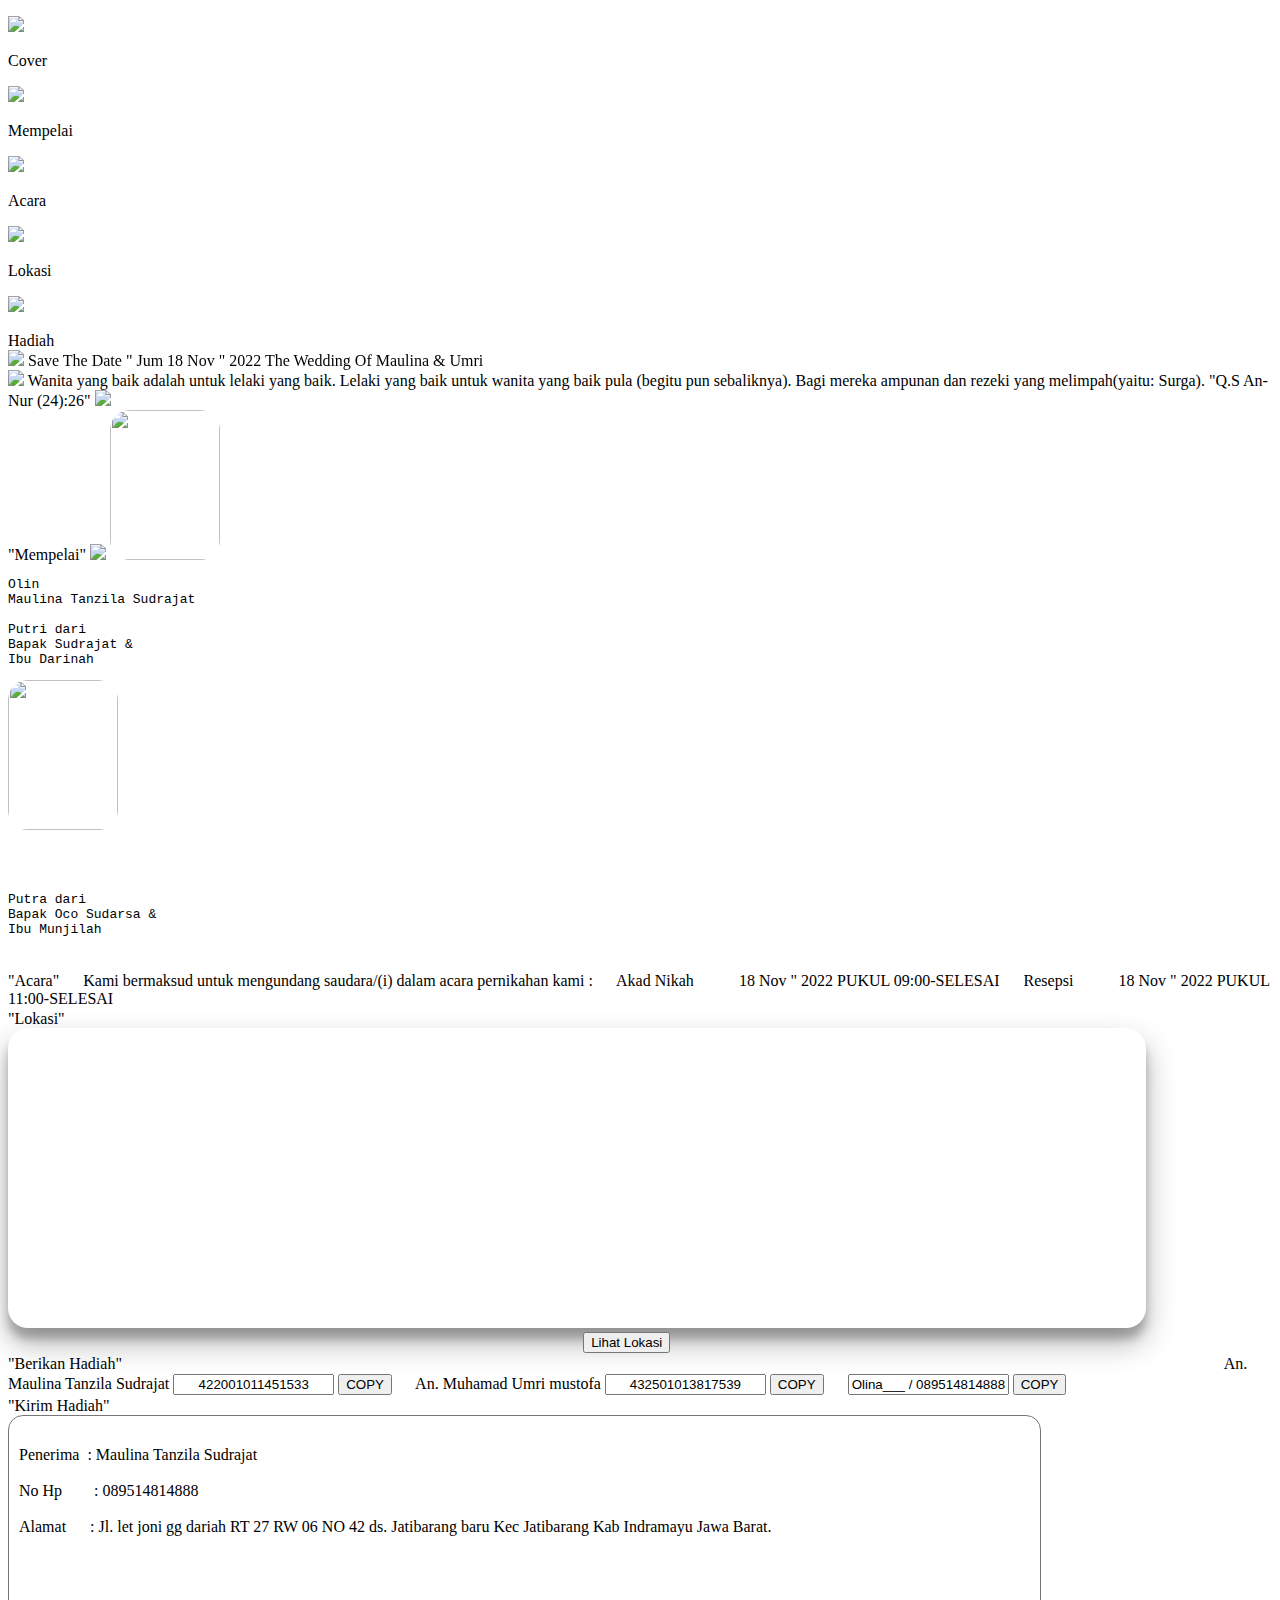
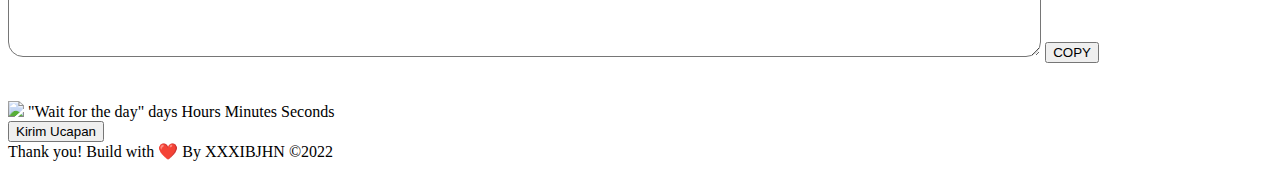
==== isi.html @ c1f2b4af "Add files via upload" ====
<!DOCTYPE html>
<html lang="in">
<head>
<link rel="stylesheet" href="https://unpkg.com/aos@next/dist/aos.css" />
<link href="https://fonts.googleapis.com/css2?family=Ballet:opsz@16..72&family=Pacifico&family=Smooch&display=swap" rel="stylesheet">
<link href="https://fonts.googleapis.com/css2?family=Pacifico&family=Smooch&display=swap" rel="stylesheet">
<link rel="stylesheet" href="https://fonts.googleapis.com/css?family=Sofia&effect=neon|outline|emboss|shadow-multiple">
<link href="https://fonts.googleapis.com/css2?family=Playfair+Display&display=swap" rel="stylesheet"></link>
<link rel="stylesheet" href="stylesheet.css"></link>
<script src=
"https://ajax.googleapis.com/ajax/libs/jquery/3.3.1/jquery.min.js">
</script> 
<meta name="viewport" content="width=device-width,initial-scale=1">
<meta charset="UTF-8">
<link href='https://user-images.githubusercontent.com/109543465/179891689-741580ed-7ec9-4549-846a-97d07d1ea33a.png' rel='icon' type='image/x-icon'/>
<link href='https://xxxibjhn08.github.io/Mulina_Umri/' rel='canonical'/>
<link href='https://user-images.githubusercontent.com/109543465/179886752-e497928e-4bb4-41eb-b015-28edad313dbd.jpg' rel='image_src'/>
<meta content='Undangan Pernikahan Olin & Umri 💍💍' name='description'/>
<meta content='https://xxxibjhn08.github.io/Mulina_Umri/' property='og:url'/>
<meta content='Maulina&Umri Are getting married' property='og:title'/>
<meta content='Undangan Pernikahan Olin & Umri 💍💍' property='og:description'/>
<meta content='https://user-images.githubusercontent.com/109543465/179886752-e497928e-4bb4-41eb-b015-28edad313dbd.jpg' property='og:image'/>
<meta content='Undangan Pernikahan Olin & Umri 💍💍' property='og:description'/>
<meta content='Undangan Pernikahan Olin & Umri 💍💍' name='twitter:description'/>
<meta content='Undangan Pernikahan Olin & Umri 💍💍' itemprop='description'/>
<meta content='https://user-images.githubusercontent.com/109543465/179886752-e497928e-4bb4-41eb-b015-28edad313dbd.jpg' property='og:image'/>
<meta content='https://user-images.githubusercontent.com/109543465/179886752-e497928e-4bb4-41eb-b015-28edad313dbd.jpg' name='twitter:image'/>
<meta content='https://user-images.githubusercontent.com/109543465/179886752-e497928e-4bb4-41eb-b015-28edad313dbd.jpg' itemprop='image'/>
<meta content='Undangan Pernikahan Olin & Umri 💍💍' name='keywords'/>
<meta content='xxxibjhn.com' property='og:site_name'/>
<meta content='xxxibjhn.com : Maulina&Umri Are getting married' property='og:title'/>
<meta content='article' property='og:type'/>
<meta content='https://xxxibjhn08.github.io/Mulina_Umri/' property='og:url'/>
<meta content='100047459986178' property='fb:admins'/>
<meta name='twitter:card' value='summary_large_image'/>
<meta content='xxxibjhn.com : Maulina&Umri Are getting married' name='twitter:title'/>
<meta content='@xxxibjhn.com' name='twitter:site'/>
<meta content='@xxxibjhn.com' name='twitter:creator'/>
<meta content='xxxibjhn.com : Maulina&Umri Are getting married' itemprop='name'/>
<meta content='#0e0e0e' name='theme-color'/>
<meta content='yes' name='apple-mobile-web-app-capable'/>
<meta content='#0e0e0e' name='apple-mobile-web-app-status-bar-style'/>
<meta content='https://user-images.githubusercontent.com/109543465/179891689-741580ed-7ec9-4549-846a-97d07d1ea33a.png' name='msapplication-TileImage'/>
<link href='https://user-images.githubusercontent.com/109543465/179891689-741580ed-7ec9-4549-846a-97d07d1ea33a.png' rel='icon' sizes='192x192'/>
<link href='https://user-images.githubusercontent.com/109543465/179891689-741580ed-7ec9-4549-846a-97d07d1ea33a.png' rel='icon' sizes='32x32'/>
<link href='https://user-images.githubusercontent.com/109543465/179891689-741580ed-7ec9-4549-846a-97d07d1ea33a.png' rel='icon' sizes='96x96'/>
<link href='https://user-images.githubusercontent.com/109543465/179891689-741580ed-7ec9-4549-846a-97d07d1ea33a.png' rel='icon' sizes='16x16'/>
<link href='https://user-images.githubusercontent.com/109543465/179891689-741580ed-7ec9-4549-846a-97d07d1ea33a.png' rel='apple-touch-icon'/>
<link href='https://user-images.githubusercontent.com/109543465/179891689-741580ed-7ec9-4549-846a-97d07d1ea33a.png' rel='apple-touch-icon' sizes='152x152'/>
<link href='https://user-images.githubusercontent.com/109543465/179891689-741580ed-7ec9-4549-846a-97d07d1ea33a.png' rel='apple-touch-icon' sizes='180x180'/>
<link href='https://user-images.githubusercontent.com/109543465/179891689-741580ed-7ec9-4549-846a-97d07d1ea33a.png' rel='apple-touch-icon' sizes='167x167'/>
<meta property="og:image" content="https://user-images.githubusercontent.com/109543465/179886752-e497928e-4bb4-41eb-b015-28edad313dbd.jpg">

<title>Maulina&Umri</title>
</head>
<body>
<audio src="https://www.mboxdrive.com/[MV]%20%EC%A7%80%EB%AF%BC(Jimin)%20X%20%ED%95%98%EC%84%B1%EC%9A%B4(Ha%20Sung-Woon)%20-%20With%20you%20%EC%9A%B0%EB%A6%AC%EB%93%A4%EC%9D%98%20%EB%B8%94%EB%A3%A8%EC%8A%A4(Our%20Blues)%20OST%20Part%204.mp3" autoplay></audio>
<menu1 onclick="cover()"><p><img src="https://user-images.githubusercontent.com/109543465/179886687-48b5ffc0-55c5-4944-9c06-b02179944c62.png" style="width:30%"></p>Cover</menu1>
<menu2 onclick="mempelai()"><p><img src="https://user-images.githubusercontent.com/109543465/179886695-fdf4ddb9-a9a5-4c2e-8a03-7299d10cc6a6.png" style="width:30%"></p>Mempelai</menu2>
<menu3 onclick="acara()"><p><img src="https://user-images.githubusercontent.com/109543465/179886548-8fe27eff-3c66-478e-9785-10d00990e6c2.png" style="width:30%"></p>Acara</menu3>
<menu4 onclick="lokasi()"><p><img src="https://user-images.githubusercontent.com/109543465/179886691-bff96cf9-d312-41b4-bd43-0faf739673ee.png" style="width:30%"></p>Lokasi</menu4>
<menu5 onclick="hadiah()"><p><img src="https://user-images.githubusercontent.com/109543465/179886683-cde80e2a-14b6-4a51-920d-8f746ce5639d.png" style="width:30%"></p>Hadiah</menu5>				

<div data-aos="fade" id="cover" class="cvr"><img src="https://user-images.githubusercontent.com/109543465/180159866-7943899f-7a4f-44a9-85f9-a566a2320ad0.png" style="width:100%;">

<a class="judul">Save </a><a class="ket">The<a class="judul"> Date</a>
<a class="sub">" Jum  <a class="tgl">18</a><a class="sub">   Nov "</a>
<a class="thn">2022</a>
<a class="ket">The Wedding Of</a>
Maulina & Umri
</div>



<div class="ktp">
<img data-aos="zoom" src="https://user-images.githubusercontent.com/109543465/179886650-27621d73-7c5f-4d9d-ad01-9d5b9f45bdce.png">

<a data-aos="zoom" class="kettt">Wanita yang baik adalah untuk
lelaki yang baik. Lelaki yang baik
untuk wanita yang baik pula
(begitu pun sebaliknya).
Bagi mereka ampunan dan
rezeki yang melimpah(yaitu: Surga).</a>

<a data-aos="slide-left" class="thn">"Q.S An-Nur (24):26"</a>

<img data-aos="zoom" src="https://user-images.githubusercontent.com/109543465/179886650-27621d73-7c5f-4d9d-ad01-9d5b9f45bdce.png"></div>
<div class="me">
<a id="mempelai" class="judull">"Mempelai"</a>




<img data-aos="zoom" src="https://user-images.githubusercontent.com/109543465/179886650-27621d73-7c5f-4d9d-ad01-9d5b9f45bdce.png">

<card>
<img data-aos="zoom" src="https://user-images.githubusercontent.com/109543465/179886766-4a40125e-1eac-41ca-bb9b-806bc52fea7e.jpg" style="border-radius:20px; height:150px; width:110px; margin-left:0;">
<pre>
<a data-aos="zoom" class="mem">Olin</a>
<a data-aos="zoom" class="mts">Maulina Tanzila Sudrajat</a>

Putri dari
Bapak Sudrajat &
Ibu Darinah 
</pre>
</card>

<card>
<img data-aos="zoom" src="https://user-images.githubusercontent.com/109543465/179886697-50a4598b-186f-48fb-aede-6f5265993e20.jpg" style="border-radius:20px; height:150px; width:110px; margin-left:0;">
<pre>
<a data-aos="zoom" class="mem">Umri</a>
<a data-aos="zoom" class="mts">Muhamad Umri Mustofa </a>

Putra dari
Bapak Oco Sudarsa &
Ibu Munjilah
</pre>
</card>

<img data-aos="zoom" src="https://user-images.githubusercontent.com/109543465/179886650-27621d73-7c5f-4d9d-ad01-9d5b9f45bdce.png">
</div>
<!--  -->
<div class="acr">				
<a id="acara" class="judull">"Acara"</a>




<img data-aos="zoom" src="https://user-images.githubusercontent.com/109543465/179886650-27621d73-7c5f-4d9d-ad01-9d5b9f45bdce.png">

Kami bermaksud untuk mengundang
saudara/(i) dalam acara pernikahan kami :

<img data-aos="zoom" src="https://user-images.githubusercontent.com/109543465/179891689-741580ed-7ec9-4549-846a-97d07d1ea33a.png" style="height:auto; width:10%;">
<a class="memm">Akad Nikah</a>
<a data-aos="zoom" class="sub">" Jum <a class="tgl">18</a><a class="sub"> Nov "</a>
2022
PUKUL 09:00-SELESAI


<img data-aos="zoom" src="https://user-images.githubusercontent.com/109543465/179891689-741580ed-7ec9-4549-846a-97d07d1ea33a.png" style="height:auto; width:10%;">
<a class="memm">Resepsi</a>
<a data-aos="zoom" class="sub">" Jum <a class="tgl">18</a><a class="sub"> Nov "</a>
2022
PUKUL 11:00-SELESAI


</div>
<!--  -->
<div class="lk">		
<a id="lokasi" class="judull">"Lokasi"</a>




<img data-aos="zoom" src="https://user-images.githubusercontent.com/109543465/179886650-27621d73-7c5f-4d9d-ad01-9d5b9f45bdce.png">

<a data-aos="zoom" class="kett">KEDIAMAN MEMPELAI WANITA</a>

<iframe  width="90%" height="300px" style="border-radius:20px; box-shadow: 0 15px 30px rgba(0,0,0,0.30), 0 11px 8px rgba(0,0,0,0.22); box-shadow: 0 15px 30px rgba(0,0,0,0.30), 0 11px 8px rgba(0,0,0,0.22);" frameborder="0" scrolling="no" marginheight="0" marginwidth="0" src="https://maps.google.com/maps?width=100%25&amp;height=50%25&amp;hl=en&amp;q=%20Inah%20Tailor,%20Jl.%20Letnan%20Joni%20Gg.%20Dariah,%20Jatibarang%20Baru,%20Kec.%20Jatibarang,%20Kabupaten%20Indramayu,%20Jawa%20Barat%2045273+(Inah%20Tailor%20)&amp;t=&amp;z=14&amp;ie=UTF8&amp;iwloc=B&amp;output=embed"><a href="https://www.gps.ie/wearable-gps/">gps smartwatches</a></iframe>

<a data-aos="zoom" class="kett">Jl. Let joni, Gg Dariah RT 27 RW 06 NO 42,
Jatibarang baru, Kec Jatibarang,
Kab indramayu Jawa barat</a>

<button onclick="lok()">Lihat Lokasi</button>

</div>
<!--  -->
<div class="hd">	
<a id="hadiah" class="judull">"Berikan Hadiah"</a>



<img data-aos="zoom" src="https://user-images.githubusercontent.com/109543465/179886650-27621d73-7c5f-4d9d-ad01-9d5b9f45bdce.png">

<a data-aos="zoom" class="kett">Tanpa mengurangi rasa hormat,
untuk melengkapi kebahagiaan pengantin,
Anda dapat memberikan tanda kasih
melalui nomor rekening / dompet digital
berikut ini :</a>

<img data-aos="zoom" src="https://user-images.githubusercontent.com/109543465/179886646-f9e421e1-ee97-4876-9f83-88389850a10f.png" style="height:auto; width:10%;">
An. Maulina Tanzila Sudrajat
<input style="text-align:center;" size="17px"  class="kopi" id="text-copy"  value="422001011451533"></input>

<button onclick="copyText()"><span class="fa fa-copy"></span>COPY</button>

<img data-aos="zoom" src="https://user-images.githubusercontent.com/109543465/179886646-f9e421e1-ee97-4876-9f83-88389850a10f.png" style="height:auto; width:10%;">
An. Muhamad Umri mustofa
<input style="text-align:center;" size="17px"  class="kopi" id="text-copy1"  value="432501013817539"></input>

<button onclick="copyText1()"><span class="fa fa-copy"></span>COPY</button>

<img data-aos="zoom" src="https://user-images.githubusercontent.com/109543465/179886758-08aac2e4-1ed0-43f5-85f6-dce75bde5d68.png" style="height:auto; width:10%;">
<input style="text-align:center;" size="17px" class="kopi" id="text-copy2"  value="Olina___ / 089514814888 "></input>

<button onclick="copyText2()"><span class="fa fa-copy"></span>COPY</button>
</div>

<div class="hd">	
<a id="hadiah" class="judull">"Kirim Hadiah"</a>




<img data-aos="zoom" src="https://user-images.githubusercontent.com/109543465/179886650-27621d73-7c5f-4d9d-ad01-9d5b9f45bdce.png">

<a data-aos="zoom" class="kett">Kado terbaik bukanlah dilihat dari harganya,
tetapi dari ketulusan sang pemberi.</a>

<img data-aos="zoom" src="https://user-images.githubusercontent.com/109543465/179886548-8fe27eff-3c66-478e-9785-10d00990e6c2.png" style="height:auto; width:10%;">
<textarea style=" border-radius: 15px; padding-right:10px; padding-left:10px; padding-top:30px; padding-bottom:10px; text-align:left; font-size:16px; height: 200px; width: 80%; font-family: Times new roman;" id="text-copy3">
Penerima  : Maulina Tanzila Sudrajat

No Hp        : 089514814888

Alamat      : Jl. let joni gg dariah RT 27 RW 06 NO 42 ds. Jatibarang baru Kec Jatibarang Kab Indramayu Jawa Barat.
</textarea>

<button onclick="copyText3()"><span class="fa fa-copy"></span>COPY</button>

<img data-aos="zoom" src="https://user-images.githubusercontent.com/109543465/179886650-27621d73-7c5f-4d9d-ad01-9d5b9f45bdce.png">

</div>

<div data-aos="zoom" class="qts">
<img data-aos="zoom" src="https://user-images.githubusercontent.com/109543465/179886650-27621d73-7c5f-4d9d-ad01-9d5b9f45bdce.png">


Merupakan suatu kehormatan dan
kebahagiaan bagi kami apabila,
Bapak/Ibu/Saudara/i. berkenan untuk
memberikan do'a restunya,
kami ucapkan terimakasih.


<img data-aos="zoom" src="https://user-images.githubusercontent.com/109543465/179886702-145a766a-963d-41fd-9d53-b18944c1f215.png">

<img data-aos="zoom" src="https://user-images.githubusercontent.com/109543465/179886650-27621d73-7c5f-4d9d-ad01-9d5b9f45bdce.png">
</div>
<!--  -->
<div class="cdn">

<a data-aos="zoom" class="judul">Don't Miss It</a>

<div class="container">
<img src="https://user-images.githubusercontent.com/109543465/179886650-27621d73-7c5f-4d9d-ad01-9d5b9f45bdce.png">

<a class="kt" id="cdn"></a>
<a class="kt" id="cd">"Wait for the day"</a>
<dn id="tm"><c><span id="D"></span>days</c>  <c><span id="H"></span>Hours</c>  <c><span id="M"></span>Minutes</c>  <c><span id="S"></span>Seconds  </c></dn>
</div>
<a href="https://api.whatsapp.com/send?phone=+6289514814888&text=Happy%20Wedding%20Olin%20❤️"><button>Kirim Ucapan</button></a>

</div>
<div class="cpy">
<a class="cr">Thank you!
Build with ❤️ By XXXIBJHN
&copy;2022</a>




</div>
<script src="javascript.js"></script>
<script src="https://unpkg.com/aos@next/dist/aos.js"></script>
<script>
AOS.init();
</script>
</body>
</html>
---- stylesheet.css ----
@media screen and (max-width: 800px) {
  body, img, div {
  width: 100%;
  }
body {
			   margin:auto;
      position: relative;
      top: 0;
 	    right:0;
      text-align: center;
      left:0;
 	    bottom:0;
 	    width: 100%;
 	    height: 100%;
					
					/* 16:9 Aspect Ratio */
}
div {
				white-space: pre;
				
}
.cvr {
    	background-size: 100%;
						background-image : url('https://user-images.githubusercontent.com/109543465/179886557-53e042e3-6511-4bab-bdbf-07030a08e97e.jpg') ;
				margin:auto;
 	  position: static;
 	  top: 0;
    right:0;
 	  text-align: center;
 	  left:0;
 	  bottom:0;
 	  width: 100%;
 	  height: 760px;
 	  /* 16:9 Aspect Ratio */
}
.ktp {
				margin:auto;
 	  position: static;
 	  padding-top: 70%;   
 	  padding-bottom: 30%;   
 	  text-align: center;
 	  background-size: 100%;
				background-image : url('https://user-images.githubusercontent.com/109543465/179886557-53e042e3-6511-4bab-bdbf-07030a08e97e.jpg') ;
 	  width: 100%;
 	   height: 100%;
 	  /* 16:9 Aspect Ratio */
}
.me {
				margin:auto;
				padding-top: 20%;   
 	  padding-bottom: 5%;   
 	  position: static;
 	  text-align: center;
 	  background-size: 100%;
				background-image : url('https://user-images.githubusercontent.com/109543465/179886557-53e042e3-6511-4bab-bdbf-07030a08e97e.jpg') ;
 	  width: 100%;
 	  height: 100%;
 	  /* 16:9 Aspect Ratio */
}
.acr {
				margin:auto;
				padding-top: 20%;   
 	  padding-bottom: 5%;
 	  position: static;
 	  text-align: center;
 	  background-size: 100%;
				background-image : url('https://user-images.githubusercontent.com/109543465/179886557-53e042e3-6511-4bab-bdbf-07030a08e97e.jpg') ;
 	  width: 100%;
 	  height: 100%;
 	  /* 16:9 Aspect Ratio */
}
.lk {
				margin:auto;
				padding-top: 20%; 
				
 	  position: static;
 	  text-align: center;
 	  width: 100%;
 	  background-size: 100%;
				background-image : url('https://user-images.githubusercontent.com/109543465/179886557-53e042e3-6511-4bab-bdbf-07030a08e97e.jpg') ;
 	  height: 100%;
 	  /* 16:9 Aspect Ratio */
}
.hd {
				margin:auto;
 	  position: static;
 	  text-align: center;
   	padding-top: 20%;
   	padding-bottom: 5%;
 	  width: 100%;
 	  background-size: 100%;
				background-image : url('https://user-images.githubusercontent.com/109543465/179886557-53e042e3-6511-4bab-bdbf-07030a08e97e.jpg') ;
 	  height: 100%;
 	  /*16:9 Aspect Ratio */
}
.qts {
				margin:auto;
 	  position: static;
 	  text-align: center;
 	  padding-top: 60%;   
 	  padding-bottom: 30%;
 	  width: 100%;
 	  background-size: 100%;
				background-image : url('https://user-images.githubusercontent.com/109543465/179886557-53e042e3-6511-4bab-bdbf-07030a08e97e.jpg') ;
 	  height: 100%;
 	  /* 16:9 Aspect Ratio */
}
.cdn {
				margin:auto;
 	  position: static;
 	  text-align: center;
 	  padding-top: 70%;   
 	  padding-bottom: 10%;
 	  width: 100%;
 	  background-size: 100%;
				background-image : url('https://user-images.githubusercontent.com/109543465/179886557-53e042e3-6511-4bab-bdbf-07030a08e97e.jpg') ;
 	  height: 100%;
 	  /* 16:9 Aspect Ratio */
}
.cpy {
				margin:auto;
 	  position: static;
 	  text-align: center;
 	  padding-top: 10%;   
 	  width: 100%;
 	  height: 10%;
 	  background-size: 100%;
				background-image : url('https://user-images.githubusercontent.com/109543465/179886557-53e042e3-6511-4bab-bdbf-07030a08e97e.jpg') ;
 	  /* 16:9 Aspect Ratio */
}

img {
					 margin: 0 auto;
					 width: 60%;
      
}

a.judul {
				font-family: cursive;			
			 line-height: 10px;
				font-size: 60px;
				text-shadow:0 15px 30px #646464,
 												 			0 11px 8px #dedede;
				color: #32423d;
				text-decoration: bold;
				 /* 16:9 Aspect Ratio */
				
}
a.judulll {
				font-family: cursive;			
				line-height: 0px;
				font-size: 45px;
				color: #dedede;
				text-decoration: bold;
				 /* 16:9 Aspect Ratio */
				
}
a.judull {
				font-family: cursive;			
				line-height: 0px;
				font-size: 55px;
				color: #dedede;
				text-decoration: bold;
				 /* 16:9 Aspect Ratio */
				
}


a.sub {
				border: 3px solid #32423d;
				box-sizing: border-box;
				border-right: none;
				border-left: none;				
				font-family: Times new roman;
				font-size: 20px;
				color: #32423d;
				text-decoration: bold;
				 /* 16:9 Aspect Ratio */
				
}
a.tgl {
				font-size: 40px;
				color: #32423d;
				text-decoration: bold;
				 /* 16:9 Aspect Ratio */
}
a.thn {
				font-size: 15px;
				color: #32423d;
				text-decoration: bold;
				 /* 16:9 Aspect Ratio */
}
a.ket {
				font-family: Times new roman;
				font-size: 10px;
				color: #32423d;
				text-decoration: bold;
				 /* 16:9 Aspect Ratio */
}
a.kett {
				font-family: Times new roman;
				font-size: 15px;
				color: #32423d;
				text-decoration: bold;
				 /* 16:9 Aspect Ratio */
}
a.kettt {
				font-family: Times new roman;
				font-size: 18px;
				color: #32423d;
				text-decoration: bold;
				 /* 16:9 Aspect Ratio */
}
a.mem {
				font-family:Sofia,sans-serif;
				font-size: 20px;
				color: #32423d;
				text-decoration: bold;
				 /* 16:9 Aspect Ratio */    
}
a.memm {
				font-family:Sofia,sans-serif;
				font-size: 25px;
				color: #32423d;
				text-decoration: bold;
				 /* 16:9 Aspect Ratio */    
}
a.mts {
				font-family:Sofia,sans-serif;
				font-size: 15px;
				color: #32423d;
				text-decoration: bold;
				 /* 16:9 Aspect Ratio */    
}
card {
 			box-shadow: 0 15px 30px #646464,
 												 			0 11px 8px #dedede;
				height:150px;
				width:330px;
				border-radius:20px;
				right: 0;
				left: 20px; 
				margin: 0 auto;          
				text-align: left;
				display: grid;
				grid-template-columns: auto auto;
				gap: 2px;
				background-color: white;	  
				grid: 25%  / auto auto ;
				/* 16:9 Aspect Ratio */
}
button {
				font-family:Times New roman;
				font-size: 15px;
				color: #af9975;
    border-radius: 7px;	
    background-color: #1b3629 ;
    border-color: #af9975;
    width: auto ;
    height: 30px;
    /* 16:9 Aspect Ratio */
}

menu1, menu2, menu3, menu4, menu5 {
			 top: 96%;
			 line-height: 0px;
			 font-size: 13px;
		 	border-top:5px solid #1b3629;
		 	position: fixed ;
		 	z-index: 5;
				text-align: center;
				background-color: #ffffff;				
				height: 10%;
				color: #32432d;
    margin-top: -2.5em;
  /* 16:9 Aspect Ratio */					
}
menu1{ 
				left: 0;
				width: 20%;
				/* 16:9 Aspect Ratio */	
}
menu2{ 
				left: 20%;
				width: 20%;
				/* 16:9 Aspect Ratio */	
}
menu3{ 
				left: 40%;
				width: 20%;
				/* 16:9 Aspect Ratio */	
}
menu4{ 
				left: 60%;
				width: 20%;
				/* 16:9 Aspect Ratio */	
}
menu5{ 
				left: 80%;
				width: 20%;
				/* 16:9 Aspect Ratio */	
}

menu1:hover, menu2:hover, menu3:hover, menu4:hover, menu5:hover {
				background-color: #1b3629;
				color: #ffffff;
}

dn {
  color: #ffffff;
  margin: 0 auto;
  height: 20% ;
  width: 40%;
  border-radius: 10px;
  background-color: #af9975 ;
  text-align: center;
 	/* 16:9 Aspect Ratio */	
}
c {
  display: inline-block;
  font-size: 10px;
  list-style-type: none;
  padding: 1px;
  text-transform: uppercase;
  	/* 16:9 Aspect Ratio */	
}
c span {
  display: block;
  font-size: 35px;
  	/* 16:9 Aspect Ratio */	
}

.container {
		 	border:3px solid #af9975;
				text-align: center;
				width: 80%;
				height: 250px;
				border-radius: 20px;
				margin: auto;
				background-color: #1b3629;	
  /* 16:9 Aspect Ratio */					
}
bx {
				text-align: center;
				width: 20%;
				font-size: 1px;
				border-radius: 10px;
				margin: auto;
				background-color: white;
				line-height: 0px;	
  /* 16:9 Aspect Ratio */				
}
a.kt { 
				font-family: cursive;			
				line-height: normal;
				font-size: 25px;
				color: #dedede;
				text-decoration: bold;
				 /* 16:9 Aspect Ratio */
							
}
a.cr {
				font-size: 15px;
				color: #ffffff;
				text-decoration: bold;
				 /* 16:9 Aspect Ratio */
}
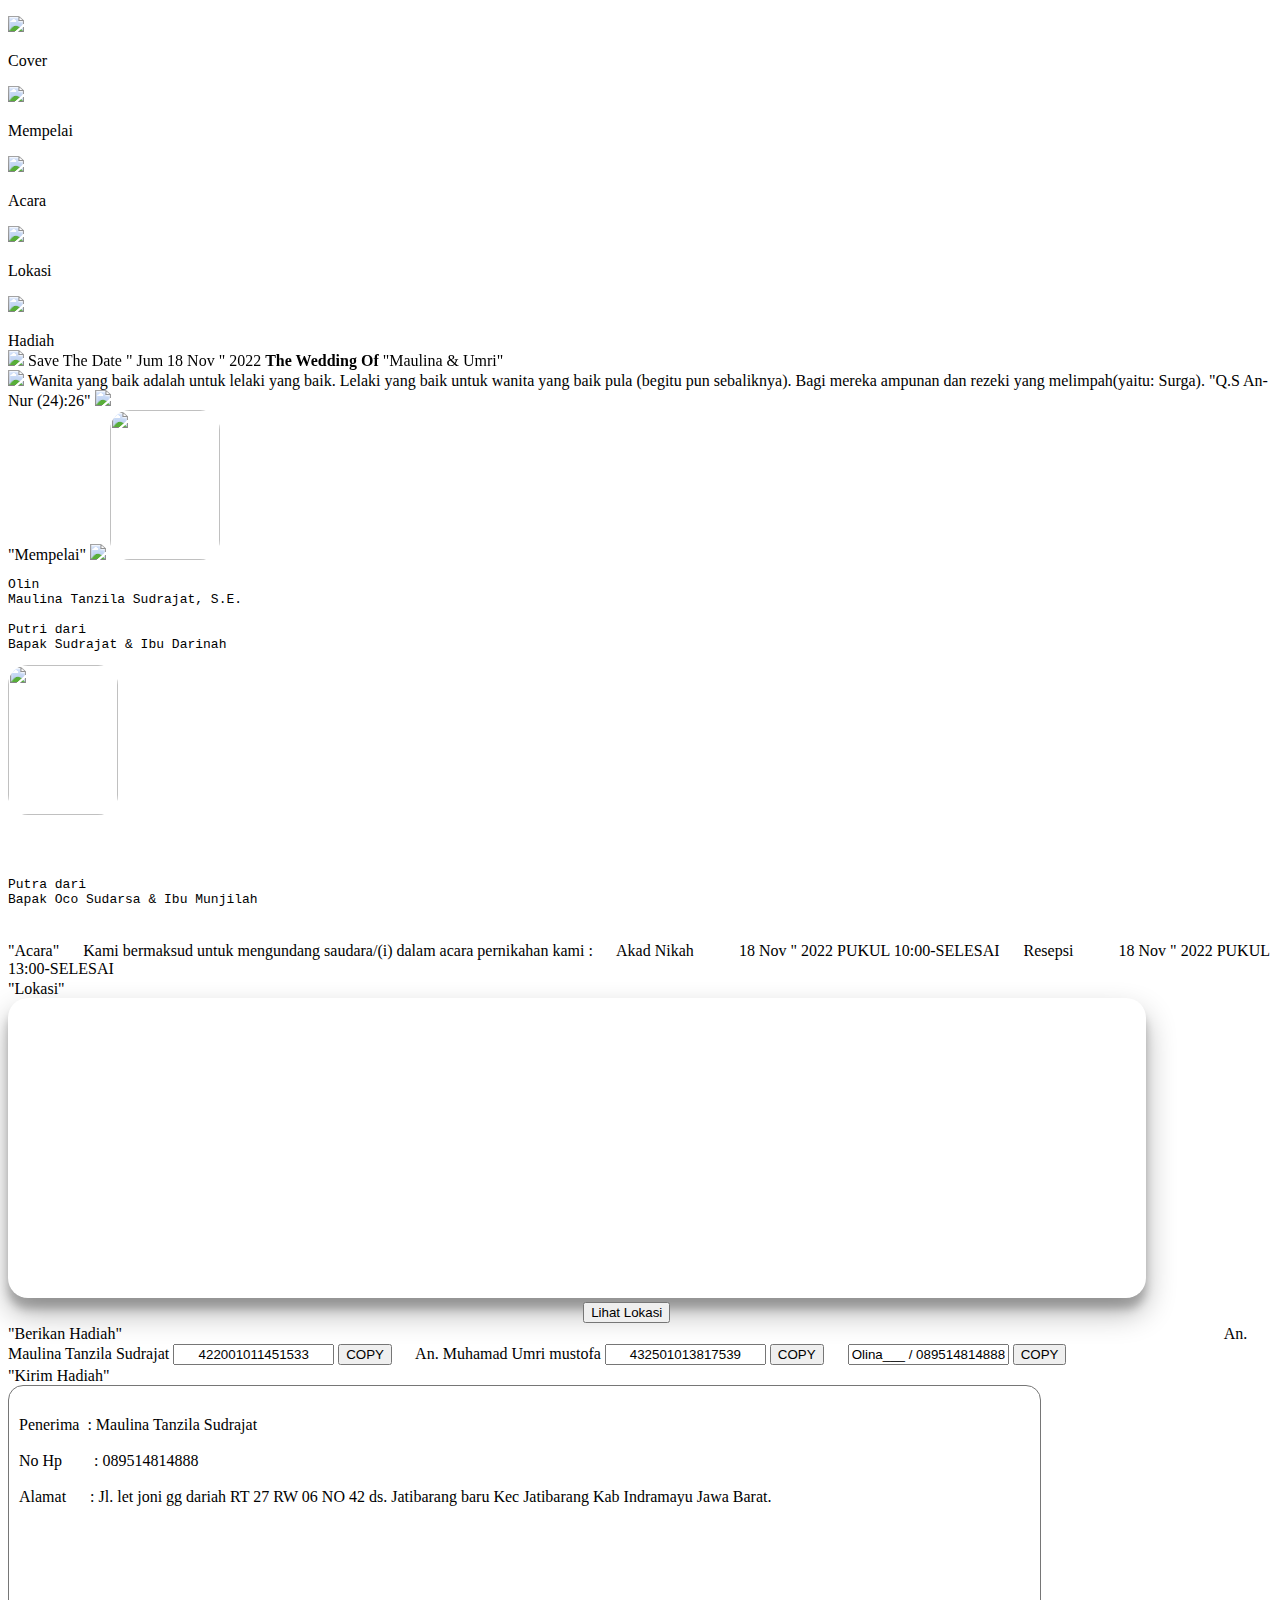
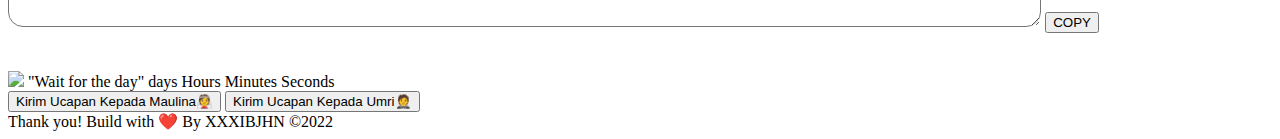
==== commit e0dae309: "Add files via upload" ====
--- a/isi.html
+++ b/isi.html
@@ -2,10 +2,6 @@
 <html lang="in">
 <head>
 <link rel="stylesheet" href="https://unpkg.com/aos@next/dist/aos.css" />
-<link href="https://fonts.googleapis.com/css2?family=Ballet:opsz@16..72&family=Pacifico&family=Smooch&display=swap" rel="stylesheet">
-<link href="https://fonts.googleapis.com/css2?family=Pacifico&family=Smooch&display=swap" rel="stylesheet">
-<link rel="stylesheet" href="https://fonts.googleapis.com/css?family=Sofia&effect=neon|outline|emboss|shadow-multiple">
-<link href="https://fonts.googleapis.com/css2?family=Playfair+Display&display=swap" rel="stylesheet"></link>
 <link rel="stylesheet" href="stylesheet.css"></link>
 <script src=
 "https://ajax.googleapis.com/ajax/libs/jquery/3.3.1/jquery.min.js">
@@ -54,7 +50,7 @@
 <title>Maulina&Umri</title>
 </head>
 <body>
-<audio src="https://www.mboxdrive.com/[MV]%20%EC%A7%80%EB%AF%BC(Jimin)%20X%20%ED%95%98%EC%84%B1%EC%9A%B4(Ha%20Sung-Woon)%20-%20With%20you%20%EC%9A%B0%EB%A6%AC%EB%93%A4%EC%9D%98%20%EB%B8%94%EB%A3%A8%EC%8A%A4(Our%20Blues)%20OST%20Part%204.mp3" autoplay></audio>
+<audio src="https://www.mboxdrive.com/BTS%20Jimin%20X%20Ha%20Sungwoon%20'With%20You'%20Lyrics%20(%EC%A7%80%EB%AF%BC%20%ED%95%98%EC%84%B1%EC%9A%B4%20With%20You%20%EA%B0%80%EC%82%AC)%20(%EC%9A%B0%EB%A6%AC%EB%93%A4%EC%9D%98%20%EB%B8%94%EB%A3%A8%EC%8A%A4%20Our%20Blues%20OST%20Part.4)__pHTDbhutlY.mp3" autoplay></audio>
 <menu1 onclick="cover()"><p><img src="https://user-images.githubusercontent.com/109543465/179886687-48b5ffc0-55c5-4944-9c06-b02179944c62.png" style="width:30%"></p>Cover</menu1>
 <menu2 onclick="mempelai()"><p><img src="https://user-images.githubusercontent.com/109543465/179886695-fdf4ddb9-a9a5-4c2e-8a03-7299d10cc6a6.png" style="width:30%"></p>Mempelai</menu2>
 <menu3 onclick="acara()"><p><img src="https://user-images.githubusercontent.com/109543465/179886548-8fe27eff-3c66-478e-9785-10d00990e6c2.png" style="width:30%"></p>Acara</menu3>
@@ -66,11 +62,9 @@
 <a class="judul">Save </a><a class="ket">The<a class="judul"> Date</a>
 <a class="sub">" Jum  <a class="tgl">18</a><a class="sub">   Nov "</a>
 <a class="thn">2022</a>
-<a class="ket">The Wedding Of</a>
-Maulina & Umri
-</div>
-
-
+<a class="ket"><b>The Wedding Of</a></b>
+<a class="ms">"Maulina & Umri"</a>
+</div>
 
 <div class="ktp">
 <img data-aos="zoom" src="https://user-images.githubusercontent.com/109543465/179886650-27621d73-7c5f-4d9d-ad01-9d5b9f45bdce.png">
@@ -97,11 +91,10 @@
 <img data-aos="zoom" src="https://user-images.githubusercontent.com/109543465/179886766-4a40125e-1eac-41ca-bb9b-806bc52fea7e.jpg" style="border-radius:20px; height:150px; width:110px; margin-left:0;">
 <pre>
 <a data-aos="zoom" class="mem">Olin</a>
-<a data-aos="zoom" class="mts">Maulina Tanzila Sudrajat</a>
-
-Putri dari
-Bapak Sudrajat &
-Ibu Darinah 
+<a data-aos="zoom" class="mtts">Maulina Tanzila Sudrajat, S.E.   </a>
+
+<a class="mts">Putri dari
+Bapak Sudrajat & Ibu Darinah</a>
 </pre>
 </card>
 
@@ -109,11 +102,10 @@
 <img data-aos="zoom" src="https://user-images.githubusercontent.com/109543465/179886697-50a4598b-186f-48fb-aede-6f5265993e20.jpg" style="border-radius:20px; height:150px; width:110px; margin-left:0;">
 <pre>
 <a data-aos="zoom" class="mem">Umri</a>
-<a data-aos="zoom" class="mts">Muhamad Umri Mustofa </a>
-
-Putra dari
-Bapak Oco Sudarsa &
-Ibu Munjilah
+<a data-aos="zoom" class="mtts">Muhamad Umri Mustofa                </a>
+
+<a class="mts">Putra dari
+Bapak Oco Sudarsa & Ibu Munjilah</a>
 </pre>
 </card>
 
@@ -135,14 +127,14 @@
 <a class="memm">Akad Nikah</a>
 <a data-aos="zoom" class="sub">" Jum <a class="tgl">18</a><a class="sub"> Nov "</a>
 2022
-PUKUL 09:00-SELESAI
+PUKUL 10:00-SELESAI
 
 
 <img data-aos="zoom" src="https://user-images.githubusercontent.com/109543465/179891689-741580ed-7ec9-4549-846a-97d07d1ea33a.png" style="height:auto; width:10%;">
 <a class="memm">Resepsi</a>
 <a data-aos="zoom" class="sub">" Jum <a class="tgl">18</a><a class="sub"> Nov "</a>
 2022
-PUKUL 11:00-SELESAI
+PUKUL 13:00-SELESAI
 
 
 </div>
@@ -230,7 +222,7 @@
 
 Merupakan suatu kehormatan dan
 kebahagiaan bagi kami apabila,
-Bapak/Ibu/Saudara/i. berkenan untuk
+Bapak/Ibu/Saudara/i. berkenan hadir untuk
 memberikan do'a restunya,
 kami ucapkan terimakasih.
 
@@ -251,7 +243,7 @@
 <a class="kt" id="cd">"Wait for the day"</a>
 <dn id="tm"><c><span id="D"></span>days</c>  <c><span id="H"></span>Hours</c>  <c><span id="M"></span>Minutes</c>  <c><span id="S"></span>Seconds  </c></dn>
 </div>
-<a href="https://api.whatsapp.com/send?phone=+6289514814888&text=Happy%20Wedding%20Olin%20❤️"><button>Kirim Ucapan</button></a>
+<a href="https://api.whatsapp.com/send?phone=+6289514814888&text=Happy%20Wedding%20Olin%20❤️"><button class="send" >Kirim Ucapan Kepada Maulina👰</button></a>        <a href="https://api.whatsapp.com/send?phone=+6282269363002&text=Happy%20Wedding%20Umri%20💙"><button class="send">   Kirim Ucapan Kepada Umri🤵   </button></a>
 
 </div>
 <div class="cpy">
--- a/stylesheet.css
+++ b/stylesheet.css
@@ -1,3 +1,4 @@
+@import url('https://fonts.googleapis.com/css2?family=Abyssinica+SIL&family=Bodoni+Moda:opsz@6..96&family=Cormorant+SC:wght@300&family=Dancing+Script:wght@600&family=Great+Vibes&family=Kaushan+Script&family=Lato:wght@300&family=Markazi+Text&family=MuseoModerno:wght@300&family=Pacifico&family=Parisienne&family=Righteous&family=Sacramento&family=Satisfy&family=Smooch&family=Staatliches&display=swap');
 @media screen and (max-width: 800px) {
   body, img, div {
   width: 100%;
@@ -30,7 +31,7 @@
  	  left:0;
  	  bottom:0;
  	  width: 100%;
- 	  height: 760px;
+ 	  height: 660px;
  	  /* 16:9 Aspect Ratio */
 }
 .ktp {
@@ -211,27 +212,44 @@
 				text-decoration: bold;
 				 /* 16:9 Aspect Ratio */
 }
+a.ms {
+				font-family: 'Markazi Text', serif;
+				font-size: 25px;
+				color: #32423d;
+				text-decoration: bold;
+				 /* 16:9 Aspect Ratio */
+}
 a.mem {
-				font-family:Sofia,sans-serif;
-				font-size: 20px;
-				color: #32423d;
+				font-family: 'Kaushan Script', cursive;
+				font-size: 30px;
+				color: #907d48;
 				text-decoration: bold;
 				 /* 16:9 Aspect Ratio */    
 }
 a.memm {
-				font-family:Sofia,sans-serif;
+				font-family: 'Kaushan Script', cursive;
 				font-size: 25px;
 				color: #32423d;
 				text-decoration: bold;
 				 /* 16:9 Aspect Ratio */    
 }
 a.mts {
-				font-family:Sofia,sans-serif;
-				font-size: 15px;
+				font-family: 'Abyssinica SIL', serif;
+				font-size: 13px;
+				word-spacing: -3px;
 				color: #32423d;
 				text-decoration: bold;
 				 /* 16:9 Aspect Ratio */    
 }
+a.mtts {
+				font-family: 'Staatliches', cursive;
+				font-size: 17px;
+				word-spacing: normal;
+				color: #32423d;
+				text-decoration: bold;
+				 /* 16:9 Aspect Ratio */    
+}
+
 card {
  			box-shadow: 0 15px 30px #646464,
  												 			0 11px 8px #dedede;
@@ -260,7 +278,10 @@
     height: 30px;
     /* 16:9 Aspect Ratio */
 }
-
+button.send {
+				font-size: 11px;
+				font-family: 'Staatliches', cursive;
+				}
 menu1, menu2, menu3, menu4, menu5 {
 			 top: 96%;
 			 line-height: 0px;
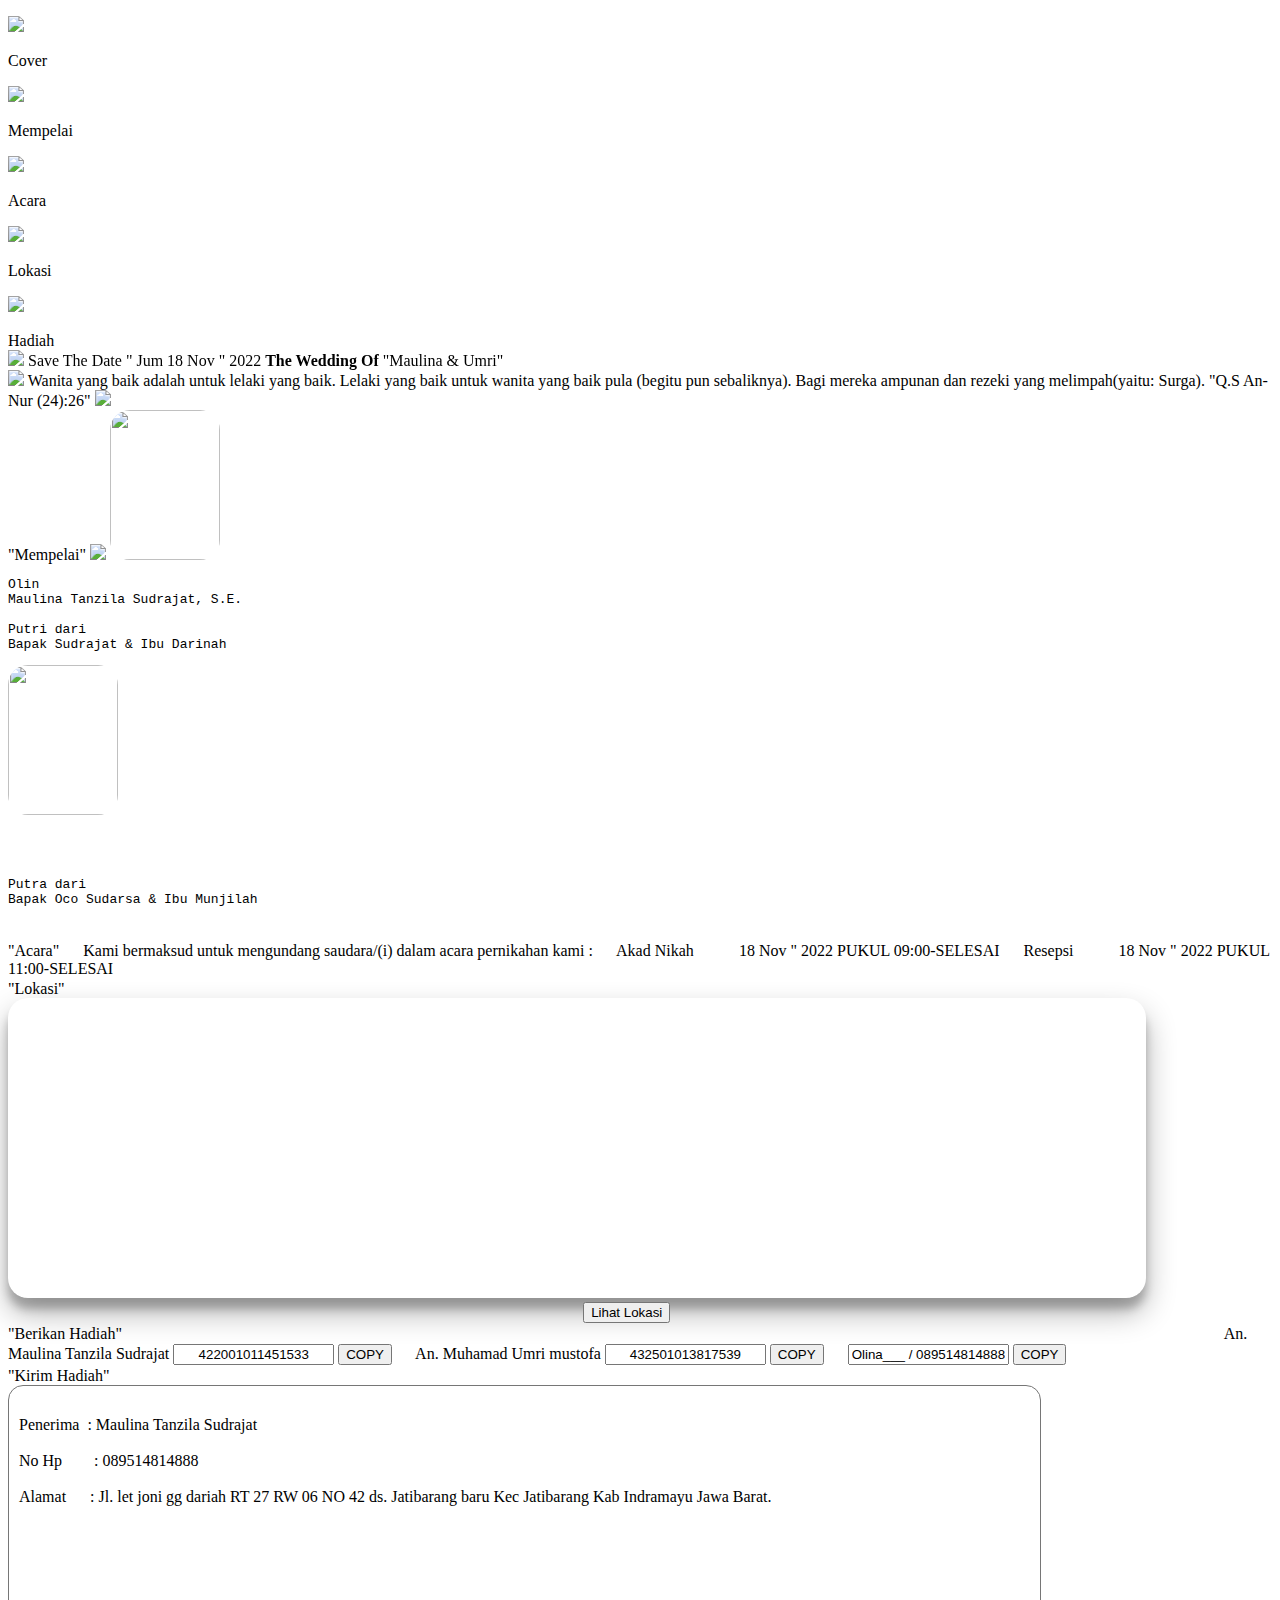
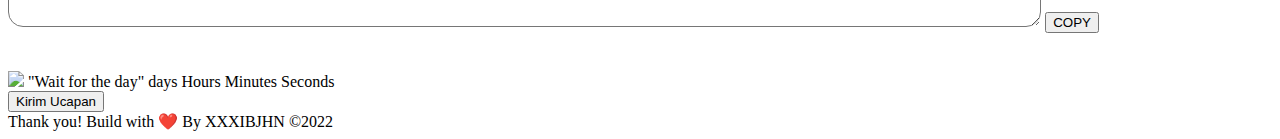
==== commit 7f06b742: "Add files via upload" ====
--- a/isi.html
+++ b/isi.html
@@ -50,7 +50,7 @@
 <title>Maulina&Umri</title>
 </head>
 <body>
-<audio src="https://www.mboxdrive.com/BTS%20Jimin%20X%20Ha%20Sungwoon%20'With%20You'%20Lyrics%20(%EC%A7%80%EB%AF%BC%20%ED%95%98%EC%84%B1%EC%9A%B4%20With%20You%20%EA%B0%80%EC%82%AC)%20(%EC%9A%B0%EB%A6%AC%EB%93%A4%EC%9D%98%20%EB%B8%94%EB%A3%A8%EC%8A%A4%20Our%20Blues%20OST%20Part.4)__pHTDbhutlY.mp3" autoplay></audio>
+<audio src="https://www.mboxdrive.com/[MV]%20%EC%A7%80%EB%AF%BC(Jimin)%20X%20%ED%95%98%EC%84%B1%EC%9A%B4(Ha%20Sung-Woon)%20-%20With%20you%20%EC%9A%B0%EB%A6%AC%EB%93%A4%EC%9D%98%20%EB%B8%94%EB%A3%A8%EC%8A%A4(Our%20Blues)%20OST%20Part%204.mp3" autoplay></audio>
 <menu1 onclick="cover()"><p><img src="https://user-images.githubusercontent.com/109543465/179886687-48b5ffc0-55c5-4944-9c06-b02179944c62.png" style="width:30%"></p>Cover</menu1>
 <menu2 onclick="mempelai()"><p><img src="https://user-images.githubusercontent.com/109543465/179886695-fdf4ddb9-a9a5-4c2e-8a03-7299d10cc6a6.png" style="width:30%"></p>Mempelai</menu2>
 <menu3 onclick="acara()"><p><img src="https://user-images.githubusercontent.com/109543465/179886548-8fe27eff-3c66-478e-9785-10d00990e6c2.png" style="width:30%"></p>Acara</menu3>
@@ -127,14 +127,14 @@
 <a class="memm">Akad Nikah</a>
 <a data-aos="zoom" class="sub">" Jum <a class="tgl">18</a><a class="sub"> Nov "</a>
 2022
-PUKUL 10:00-SELESAI
+PUKUL 09:00-SELESAI
 
 
 <img data-aos="zoom" src="https://user-images.githubusercontent.com/109543465/179891689-741580ed-7ec9-4549-846a-97d07d1ea33a.png" style="height:auto; width:10%;">
 <a class="memm">Resepsi</a>
 <a data-aos="zoom" class="sub">" Jum <a class="tgl">18</a><a class="sub"> Nov "</a>
 2022
-PUKUL 13:00-SELESAI
+PUKUL 11:00-SELESAI
 
 
 </div>
@@ -243,7 +243,7 @@
 <a class="kt" id="cd">"Wait for the day"</a>
 <dn id="tm"><c><span id="D"></span>days</c>  <c><span id="H"></span>Hours</c>  <c><span id="M"></span>Minutes</c>  <c><span id="S"></span>Seconds  </c></dn>
 </div>
-<a href="https://api.whatsapp.com/send?phone=+6289514814888&text=Happy%20Wedding%20Olin%20❤️"><button class="send" >Kirim Ucapan Kepada Maulina👰</button></a>        <a href="https://api.whatsapp.com/send?phone=+6282269363002&text=Happy%20Wedding%20Umri%20💙"><button class="send">   Kirim Ucapan Kepada Umri🤵   </button></a>
+<a href="https://api.whatsapp.com/send?phone=+6289514814888&text=Happy%20Wedding%20Olin%20❤️"><button>Kirim Ucapan</button></a>
 
 </div>
 <div class="cpy">
--- a/stylesheet.css
+++ b/stylesheet.css
@@ -278,10 +278,7 @@
     height: 30px;
     /* 16:9 Aspect Ratio */
 }
-button.send {
-				font-size: 11px;
-				font-family: 'Staatliches', cursive;
-				}
+
 menu1, menu2, menu3, menu4, menu5 {
 			 top: 96%;
 			 line-height: 0px;
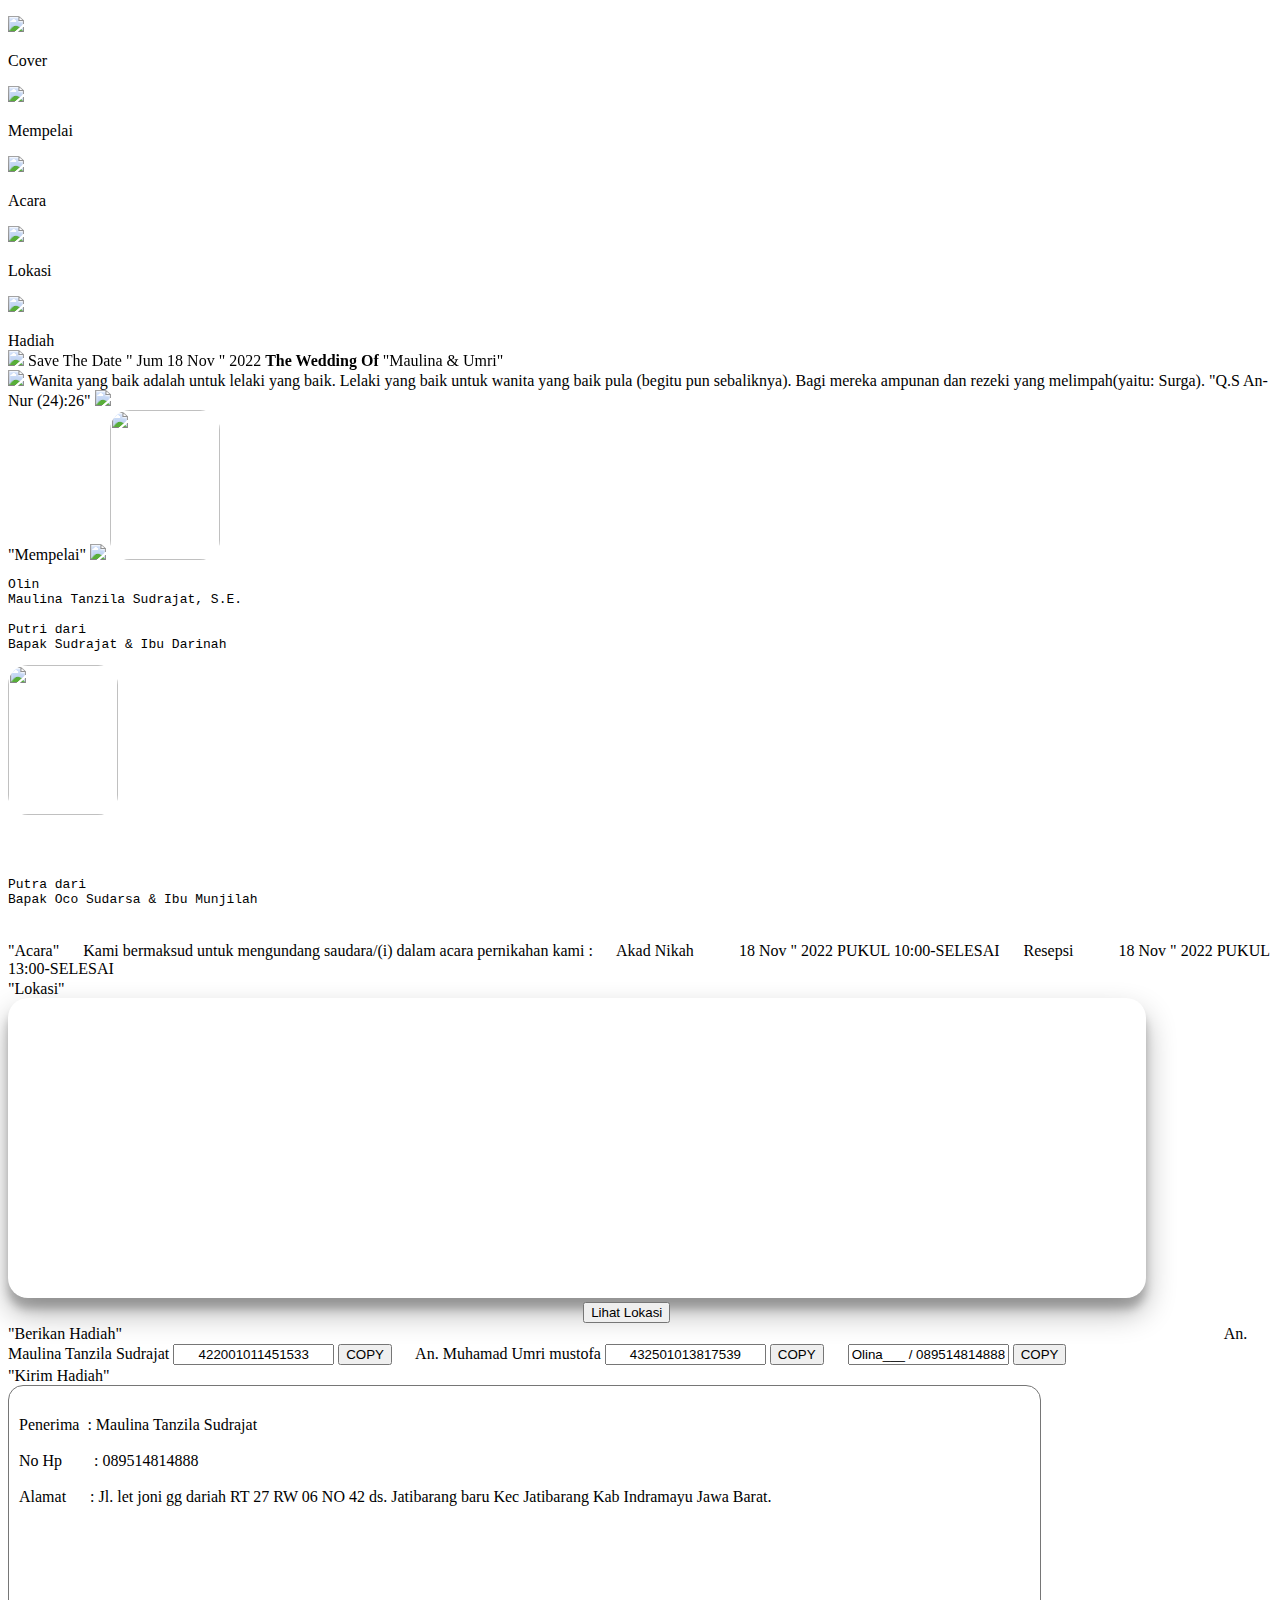
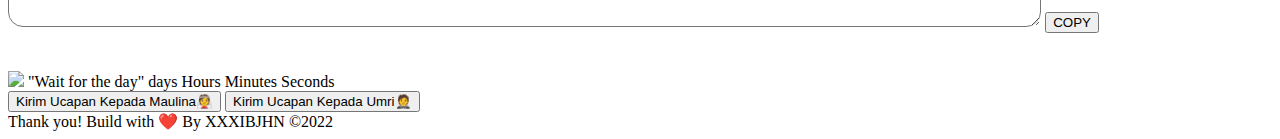
==== commit 241782a5: "Update isi.html" ====
--- a/isi.html
+++ b/isi.html
@@ -127,14 +127,14 @@
 <a class="memm">Akad Nikah</a>
 <a data-aos="zoom" class="sub">" Jum <a class="tgl">18</a><a class="sub"> Nov "</a>
 2022
-PUKUL 09:00-SELESAI
+PUKUL 10:00-SELESAI
 
 
 <img data-aos="zoom" src="https://user-images.githubusercontent.com/109543465/179891689-741580ed-7ec9-4549-846a-97d07d1ea33a.png" style="height:auto; width:10%;">
 <a class="memm">Resepsi</a>
 <a data-aos="zoom" class="sub">" Jum <a class="tgl">18</a><a class="sub"> Nov "</a>
 2022
-PUKUL 11:00-SELESAI
+PUKUL 13:00-SELESAI
 
 
 </div>
@@ -243,7 +243,7 @@
 <a class="kt" id="cd">"Wait for the day"</a>
 <dn id="tm"><c><span id="D"></span>days</c>  <c><span id="H"></span>Hours</c>  <c><span id="M"></span>Minutes</c>  <c><span id="S"></span>Seconds  </c></dn>
 </div>
-<a href="https://api.whatsapp.com/send?phone=+6289514814888&text=Happy%20Wedding%20Olin%20❤️"><button>Kirim Ucapan</button></a>
+<a href="https://api.whatsapp.com/send?phone=+6289514814888&text=Happy%20Wedding%20Olin%20❤️"><button class="send" >Kirim Ucapan Kepada Maulina👰</button></a>        <a href="https://api.whatsapp.com/send?phone=+6282269363002&text=Happy%20Wedding%20Umri%20💙"><button class="send">   Kirim Ucapan Kepada Umri🤵   </button></a>
 
 </div>
 <div class="cpy">
